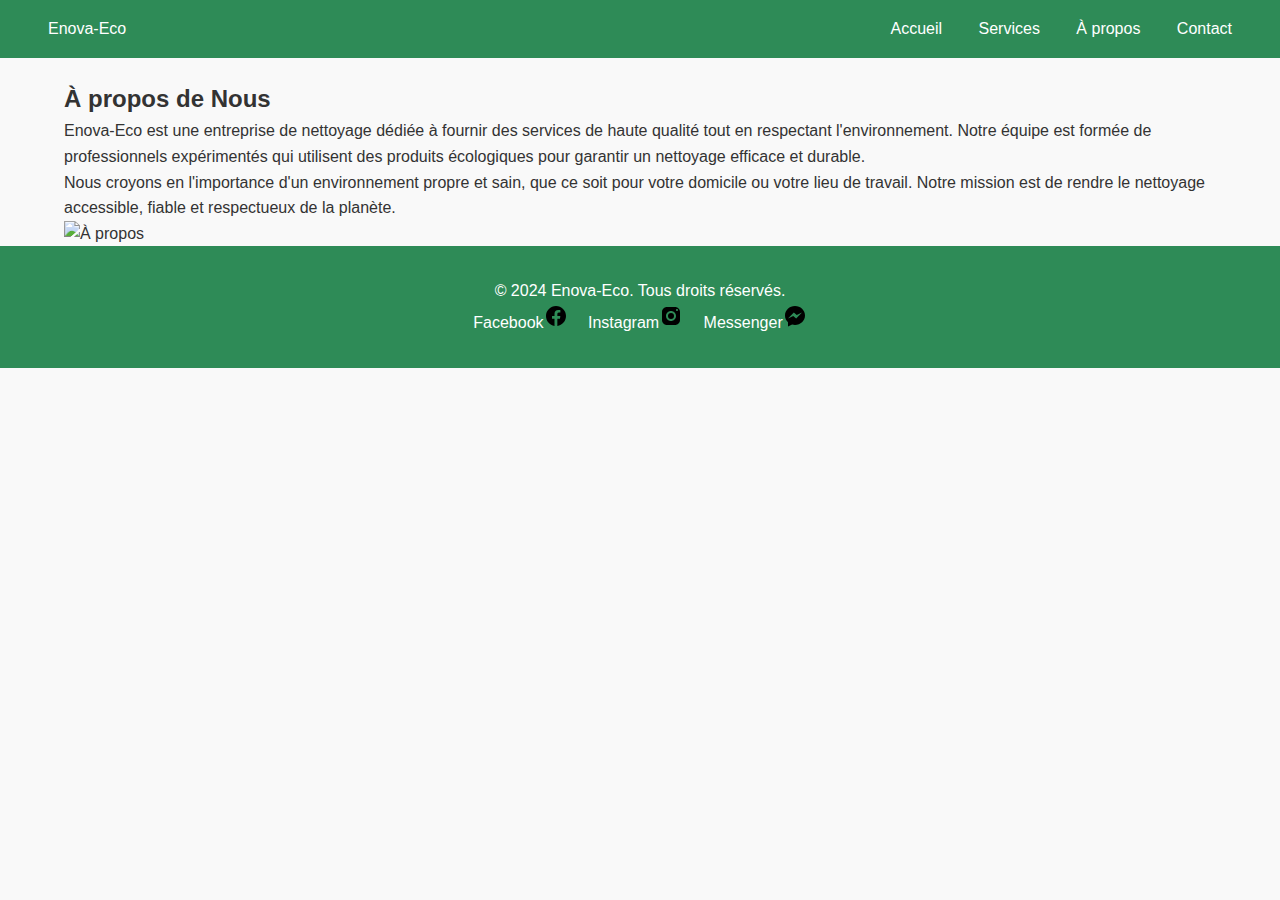
==== about.html @ 5a1040dc "first commit" ====
<!DOCTYPE html>
<html lang="fr">
<head>
    <meta charset="UTF-8">
    <meta name="viewport" content="width=device-width, initial-scale=1.0">
    <title>Enova-Eco - À propos</title>
    <link rel="stylesheet" href="css/common.css">
    <link rel="stylesheet" href="css/about.css">
</head>
<body>
    <!-- Navbar -->
    <nav class="navbar">
        <div class="logo">
            <a href="index.html">Enova-Eco</a>
        </div>
        <div class="nav-links">
            <a href="index.html">Accueil</a>
            <a href="services.html">Services</a>
            <a href="about.html">À propos</a>
            <a href="contact.html">Contact</a>
        </div>
    </nav>

    <!-- About Section -->
    <section class="about">
        <div class="container">
            <h2>À propos de Nous</h2>
            <div class="about-content">
                <div class="about-text">
                    <p>Enova-Eco est une entreprise de nettoyage dédiée à fournir des services de haute qualité tout en respectant l'environnement. Notre équipe est formée de professionnels expérimentés qui utilisent des produits écologiques pour garantir un nettoyage efficace et durable.</p>
                    <p>Nous croyons en l'importance d'un environnement propre et sain, que ce soit pour votre domicile ou votre lieu de travail. Notre mission est de rendre le nettoyage accessible, fiable et respectueux de la planète.</p>
                </div>
                <div class="about-image">
                    <img src="assets/images/about.jpg" alt="À propos">
                </div>
            </div>
        </div>
    </section>

    <!-- Footer -->
    <footer class="footer">
        <p>&copy; 2024 Enova-Eco. Tous droits réservés.</p>
        <div class="social-links">
            <a href="#">Facebook<img src="assets/icons/facebook.svg" alt="Facebook"></a>
            <a href="#">Instagram<img src="assets/icons/instagram.svg" alt="Instagram"></a>
            <a href="#">Messenger<img src="assets/icons/facebook-messenger.svg" alt="Messenger"></a>
        </div>
    </footer>

    <script src="js/common.js"></script>
    <script src="js/index.js"></script>
</body>
</html>
---- css/common.css ----
/* common.css */

/* Variables CSS */
:root {
    --primary-color: #2E8B57;
    --secondary-color: #FFFFFF;
    --accent-color: #FFD700;
    --font-family: 'Roboto', sans-serif;
    --transition-speed: 0.3s;
}

/* Reset et base */
* {
    margin: 0;
    padding: 0;
    box-sizing: border-box;
}

body {
    font-family: var(--font-family);
    color: #333;
    line-height: 1.6;
    background-color: #f9f9f9;
}

/* Navbar */
.navbar {
    background-color: var(--primary-color);
    padding: 1rem 2rem;
    position: fixed;
    width: 100%;
    top: 0;
    z-index: 1000;
    display: flex;
    justify-content: space-between;
    align-items: center;
    transition: background-color var(--transition-speed);
}

.navbar.scrolled {
    background-color: #1e5d3d;
}

.navbar a {
    color: var(--secondary-color);
    text-decoration: none;
    margin: 0 1rem;
    font-weight: 500;
    transition: color var(--transition-speed);
}

.navbar a:hover {
    color: var(--accent-color);
}

/* Footer */
.footer {
    background-color: var(--primary-color);
    color: var(--secondary-color);
    padding: 2rem 0;
    text-align: center;
}

.footer a {
    text-decoration: none;
    color: var(--secondary-color);
    margin: 0 0.5rem;
    transition: color var(--transition-speed);
    
}

.footer a:hover {
    color: var(--accent-color);
}

/* Container */
.container {
    width: 90%;
    max-width: 1200px;
    margin: 0 auto;
    padding-top: 80px; /* Espace pour la navbar fixe */
}

/* Boutons */
.btn {
    display: inline-block;
    padding: 0.75rem 1.5rem;
    background-color: var(--primary-color);
    color: var(--secondary-color);
    border: none;
    border-radius: 5px;
    cursor: pointer;
    transition: background-color var(--transition-speed), transform var(--transition-speed);
    text-decoration: none;
    font-size: 1rem;
}

.btn:hover {
    background-color: var(--accent-color);
    transform: translateY(-3px);
}

/* Animations */
.fade-in {
    opacity: 0;
    animation: fadeIn 1s forwards;
}

@keyframes fadeIn {
    to {
        opacity: 1;
    }
}
---- css/about.css ----
/* Style pour la page "À propos" */
.about-section {
    padding: 60px 20px;
    background-color: #f9f9f9;
    text-align: center;
}

.about-section h1 {
    font-size: 36px;
    color: #006b3c;
    margin-bottom: 20px;
}

.about-section p {
    font-size: 18px;
    color: #333;
    line-height: 1.8;
}

.about-section img {
    width: 200px;
    border-radius: 50%;
    margin-top: 20px;
}
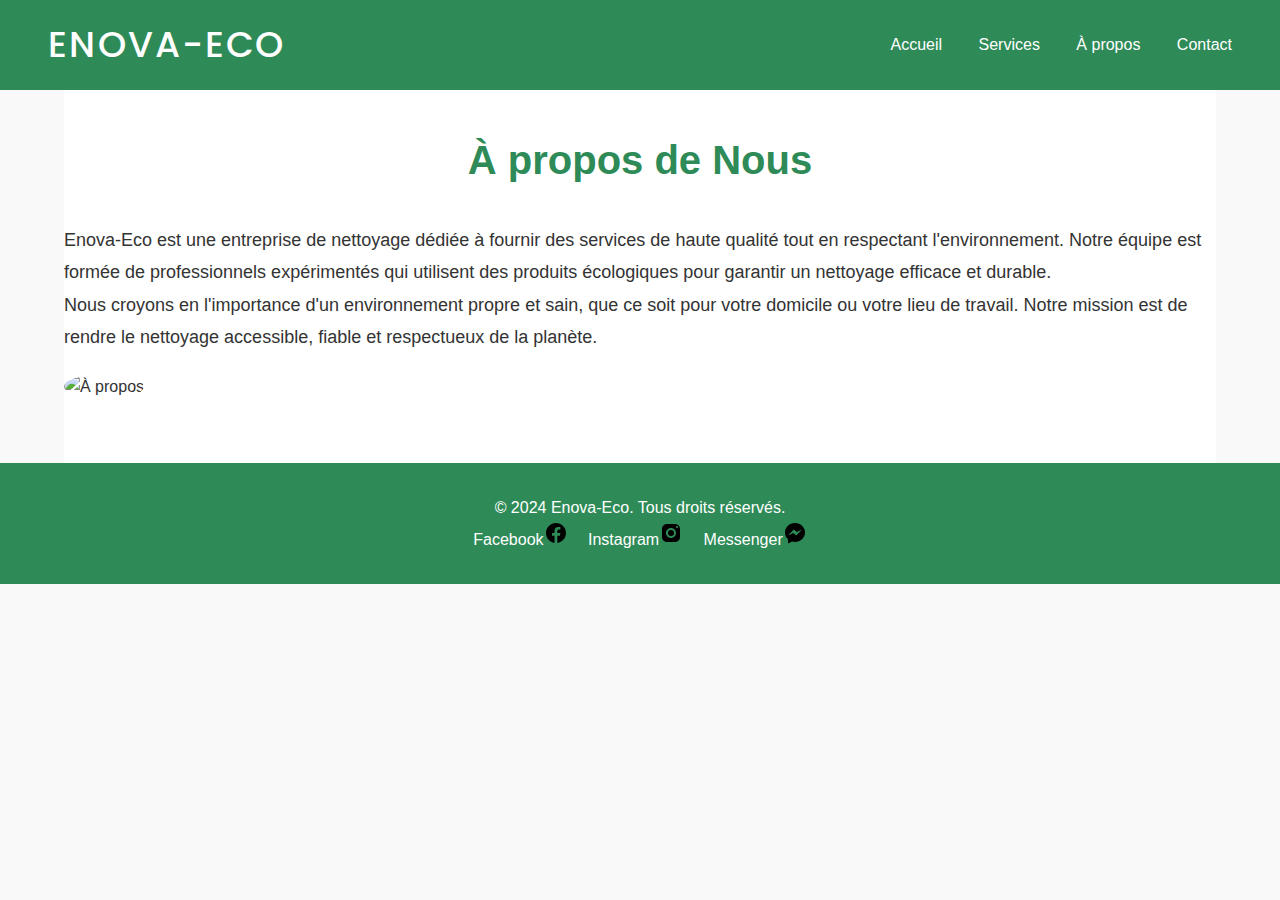
==== commit 68c60b81: "about.css edited" ====
--- a/about.html
+++ b/about.html
@@ -4,7 +4,11 @@
     <meta charset="UTF-8">
     <meta name="viewport" content="width=device-width, initial-scale=1.0">
     <title>Enova-Eco - À propos</title>
+    <link href="https://fonts.googleapis.com/css2?family=Poppins:wght@700&display=swap" rel="stylesheet">
+    <link rel="stylesheet" href="css/logo-style.css">
     <link rel="stylesheet" href="css/common.css">
+    <link rel="stylesheet" href="css/index.css">
+    <link rel="stylesheet" href="css/contact.css">
     <link rel="stylesheet" href="css/about.css">
 </head>
 <body>
--- a/css/logo-style.css
+++ b/css/logo-style.css
@@ -0,0 +1,23 @@
+.logo {
+    font-family: 'Poppins', sans-serif;
+    font-size: 36px;
+    font-weight: 700;
+    color: #006b3c;
+    text-transform: uppercase;
+    letter-spacing: 2px;
+    display: inline-block;
+}
+
+.logo a {
+    text-decoration: none;
+    color: inherit;
+}
+
+.logo span {
+    color: #004d29; /* Couleur différente pour 'Eco' */
+}
+
+.logo:hover {
+    opacity: 0.8;
+    transition: opacity 0.3s ease;
+}
--- a/css/index.css
+++ b/css/index.css
@@ -0,0 +1,55 @@
+/* index.css */
+
+.hero {
+    height: 100vh;
+    background: url('../assets/images/hero.jpg') no-repeat center center/cover;
+    display: flex;
+    align-items: center;
+    justify-content: center;
+    color: var(--secondary-color);
+    text-align: center;
+    position: relative;
+}
+
+.hero::after {
+    content: '';
+    position: absolute;
+    top: 0;
+    left: 0;
+    right: 0;
+    bottom: 0;
+    background-color: rgba(46, 139, 87, 0.6);
+}
+
+.hero .container {
+    position: relative;
+    z-index: 1;
+    animation: slideIn 1s ease-out forwards;
+}
+
+.hero h1 {
+    font-size: 3rem;
+    margin-bottom: 1rem;
+    animation: fadeInDown 1s ease-out forwards;
+}
+
+.hero p {
+    font-size: 1.5rem;
+    margin-bottom: 2rem;
+    animation: fadeInUp 1s ease-out forwards;
+}
+
+@keyframes slideIn {
+    from { transform: translateY(-50px); opacity: 0; }
+    to { transform: translateY(0); opacity: 1; }
+}
+
+@keyframes fadeInDown {
+    from { opacity: 0; transform: translateY(-20px); }
+    to { opacity: 1; transform: translateY(0); }
+}
+
+@keyframes fadeInUp {
+    from { opacity: 0; transform: translateY(20px); }
+    to { opacity: 1; transform: translateY(0); }
+}
--- a/css/contact.css
+++ b/css/contact.css
@@ -0,0 +1,53 @@
+/* Style pour la page "Contact" */
+.contact-section {
+    padding: 60px 20px;
+    background-color: #f9f9f9;
+    text-align: center;
+}
+
+.contact-section h1 {
+    font-size: 36px;
+    color: #006b3c;
+    margin-top: 40px;
+    margin-bottom: 40px;
+}
+
+form {
+    max-width: 600px;
+    margin: 0 auto;
+    background-color: #fff;
+    padding: 20px;
+    border-radius: 10px;
+    box-shadow: 0 4px 10px rgba(0, 0, 0, 0.1);
+}
+
+label {
+    display: block;
+    font-size: 16px;
+    margin-bottom: 10px;
+    color: #333;
+}
+
+input, textarea {
+    width: 100%;
+    padding: 10px;
+    margin-bottom: 20px;
+    border: 1px solid #ddd;
+    border-radius: 5px;
+    font-size: 16px;
+    background-color: #f7f7f7;
+}
+
+button {
+    padding: 10px 20px;
+    background-color: #006b3c;
+    color: white;
+    border: none;
+    border-radius: 5px;
+    cursor: pointer;
+    font-size: 16px;
+}
+
+button:hover {
+    background-color: #004d29;
+}
--- a/css/about.css
+++ b/css/about.css
@@ -1,23 +1,31 @@
 /* Style pour la page "À propos" */
-.about-section {
-    padding: 60px 20px;
-    background-color: #f9f9f9;
+
+.container {
+    padding: 4rem 0;
+    background-color: #fff;
+}
+.container h2 {
     text-align: center;
+    margin-bottom: 2rem;
+    margin-top: 4rem;
+    font-size: 2.5rem;
+    color: var(--primary-color);
 }
 
-.about-section h1 {
+.about-section h2 {
     font-size: 36px;
     color: #006b3c;
     margin-bottom: 20px;
+    margin-top: 40px;
 }
 
-.about-section p {
+.container  p {
     font-size: 18px;
     color: #333;
     line-height: 1.8;
 }
 
-.about-section img {
+.container  img {
     width: 200px;
     border-radius: 50%;
     margin-top: 20px;
